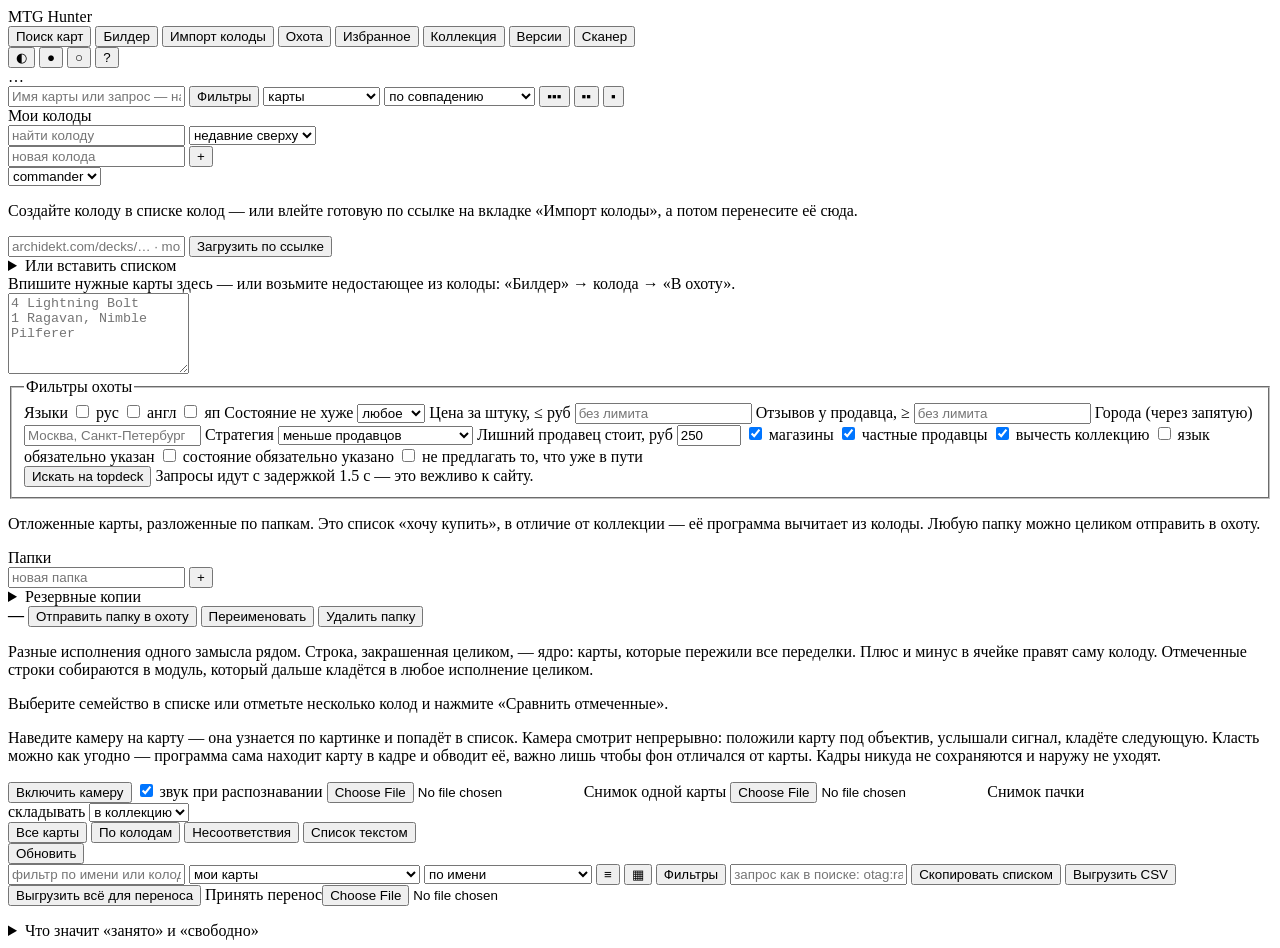
==== web/index.html @ 3e7c7ad5 "Перенос, сборка из списка и сканер в колоду -- по местам, где их ищут Четыре правки по его разбору. " ====
<!doctype html>
<html lang="ru">
<head>
<meta charset="utf-8">
<meta name="viewport" content="width=device-width, initial-scale=1">
<title>MTG Hunter</title>
<link rel="stylesheet" href="/static/style.css">
<script>
/* Тема ставится до отрисовки: если сделать это скриптом в конце страницы,
   светлая тема мигнёт тёмной. Пять строк здесь дешевле этого мига.
   Дальше за тему отвечает applyTheme() в ux.js — тот же ключ, та же логика. */
(function () {
  try {
    var raw = localStorage.getItem("mtgh.theme");
    var mode = raw ? JSON.parse(raw) : "dark";
    document.documentElement.dataset.theme = mode || "dark";
    if (window.matchMedia && matchMedia("(prefers-color-scheme: light)").matches) {
      document.documentElement.classList.add("sys-light");
    }
  } catch (e) {
    document.documentElement.dataset.theme = "dark";
  }
})();
</script>
</head>
<body>

<header class="topbar">
  <div class="brand">MTG&nbsp;Hunter</div>
  <nav class="tabs">
    <button class="tab active" data-tab="search">Поиск карт</button>
    <button class="tab" data-tab="builder">Билдер</button>
    <button class="tab" data-tab="deck">Импорт колоды</button>
    <button class="tab" data-tab="hunt">Охота</button>
    <button class="tab" data-tab="favourites">Избранное</button>
    <button class="tab" data-tab="collection">Коллекция</button>
    <button class="tab" data-tab="family">Версии</button>
    <button class="tab" data-tab="scan">Сканер</button>
  </nav>
  <!-- Тема: три состояния, потому что «как в системе» — это тоже выбор,
       и он должен быть по умолчанию. -->
  <span class="density" id="theme-switch" role="group" aria-label="Тема">
    <button type="button" data-theme="auto" title="как в системе">◐</button>
    <button type="button" data-theme="dark" title="тёмная">●</button>
    <button type="button" data-theme="light" title="светлая">○</button>
  </span>
  <button type="button" id="keys-btn" class="ghost" title="Горячие клавиши (?)">?</button>
  <div class="status" id="status">…</div>
</header>

<main>

<!-- Что изменилось в этой версии: показывается один раз и закрывается
     насовсем. Внутри main, а не рядом с ним: снаружи полоса не знала бы ни про
     центровку, ни про максимальную ширину страницы. -->
<div id="whatsnew" hidden></div>

<!-- ---------------------------------------------------------------- SEARCH -->
<section class="panel active" id="panel-search">

  <div class="toolbar">
    <input type="text" id="search-q" placeholder="Имя карты или запрос — нажмите / чтобы сюда попасть"
           title="/ — сюда, ↓ — в результаты, стрелки — по картам, Enter — открыть, Esc — назад к запросу"
           autocomplete="off">
    <button id="filters-toggle" class="ghost" aria-expanded="false">Фильтры</button>
    <select id="search-mode" title="Что искать">
      <option value="cards">карты</option>
      <option value="landsets">наборы земель</option>
    </select>
    <select id="search-sort" title="Сортировка">
      <option value="relevance">по совпадению</option>
      <option value="name">по имени</option>
      <option value="cmc">по мана-стоимости ↑</option>
      <option value="cmc_desc">по мана-стоимости ↓</option>
      <option value="released">по новизне</option>
      <option value="rarity">по редкости</option>
      <option value="price">по цене ↓</option>
      <option value="price_asc">по цене ↑</option>
    </select>
    <!-- How many cards fit on screen at once. The default used to show six
         cards out of six hundred on a 1280px laptop. -->
    <span class="density" id="search-density" role="group" aria-label="Размер карточек">
      <button type="button" data-density="tight" title="плотно — больше карт на экране">▪▪▪</button>
      <button type="button" data-density="snug" title="средне">▪▪</button>
      <button type="button" data-density="roomy" title="крупно">▪</button>
    </span>
    <span class="meta grow-right" id="search-meta"></span>
  </div>

  <!-- Visual filter panel. It composes the very same text query shown above,
       so there is one search language, not two diverging ones. -->
  <div class="filters-panel" id="filters-panel" hidden>

    <div class="fgroup">
      <div class="flabel">Цвета</div>
      <div class="colorpicker" id="f-colors">
        <button type="button" class="cbtn" data-c="W" title="Белый">W</button>
        <button type="button" class="cbtn" data-c="U" title="Синий">U</button>
        <button type="button" class="cbtn" data-c="B" title="Чёрный">B</button>
        <button type="button" class="cbtn" data-c="R" title="Красный">R</button>
        <button type="button" class="cbtn" data-c="G" title="Зелёный">G</button>
        <button type="button" class="cbtn" data-c="C" title="Бесцветные">C</button>

      </div>
      <select id="f-colormode">
        <option value=":">включает эти</option>
        <option value="=">ровно эти</option>
        <option value="<=">не больше этих</option>
      </select>
      <label class="tiny"><input type="checkbox" id="f-identity"> искать по цветовой идентичности (для Commander)</label>
    </div>

    <div class="fgroup">
      <div class="flabel">Типы</div>
      <input type="text" id="f-type-input" list="typelist"
             placeholder="Creature, Dragon, Aura… — Enter добавит" autocomplete="off">
      <datalist id="typelist"></datalist>
      <div class="chips" id="f-type-chips"></div>
      <select id="f-typemode">
        <option value="and">все выбранные</option>
        <option value="or">любой из выбранных</option>
      </select>
      <div class="quickadd" id="f-type-quick"></div>
    </div>

    <div class="fgroup">
      <div class="flabel">Мана-стоимость</div>
      <div class="range">
        <input type="number" id="f-cmc-min" min="0" max="20" placeholder="от">
        <span>—</span>
        <input type="number" id="f-cmc-max" min="0" max="20" placeholder="до">
      </div>
      <div class="flabel">Сила / защита</div>
      <div class="range">
        <input type="number" id="f-pow-min" placeholder="сила от">
        <input type="number" id="f-tou-min" placeholder="защита от">
      </div>
    </div>

    <div class="fgroup">
      <div class="flabel">Редкость</div>
      <div class="checks vert" id="f-rarity">
        <label><input type="checkbox" value="common"> обычная</label>
        <label><input type="checkbox" value="uncommon"> необычная</label>
        <label><input type="checkbox" value="rare"> редкая</label>
        <label><input type="checkbox" value="mythic"> мифическая</label>
      </div>
    </div>

    <div class="fgroup">
      <div class="flabel">Формат</div>
      <select id="f-format">
        <option value="">любой</option>
      </select>
      <div class="flabel">Вид печати</div>
      <div class="quickadd" id="f-flags"></div>
    </div>

    <div class="fgroup wide">
      <div class="flabel">Сеты</div>
      <input type="text" id="f-set-input" autocomplete="off"
             placeholder="поиск сета: Secret Lair, Modern Horizons, CLB…">
      <div class="chips" id="f-set-chips"></div>
      <div class="setlist" id="f-set-list"></div>
      <div class="quickadd" id="f-set-quick"></div>
    </div>

    <div class="fgroup wide">
      <div class="flabel">Дропы Secret Lair — поиск по любой карте внутри</div>
      <input type="text" id="f-drop-input" autocomplete="off"
             placeholder="sonic, fallout, spongebob, walking dead…">
      <div class="chips" id="f-drop-chips"></div>
      <div class="setlist" id="f-drop-list"></div>
    </div>

    <div class="fgroup wide">
      <div class="flabel">Назначение карты — рампа, кража существ, удаление…</div>
      <input type="text" id="f-tag-input" autocomplete="off"
             placeholder="поиск по назначению: ramp, theft, tutor, sweeper…">
      <div class="chips" id="f-tag-chips"></div>
      <div class="quickadd" id="f-tag-presets"></div>
      <div class="flabel" style="margin-top:6px">Ключевые слова — дефендеры, полёт, мгновенная скорость…</div>
      <div class="quickadd" id="f-kw-presets"></div>
      <div class="flabel" style="margin-top:6px">Трайблы — драконы, эльфы, зомби…</div>
      <input type="text" id="f-typal-input" autocomplete="off" placeholder="фильтр трайблов: dragon, elf…">
      <div class="setlist" id="f-typal-list"></div>
      <div class="flabel" style="margin-top:6px">Все метки</div>
      <div class="setlist" id="f-tag-list"></div>
    </div>

    <div class="fgroup">
      <div class="flabel">Текст правил содержит</div>
      <input type="text" id="f-oracle" placeholder="draw a card">
      <label class="tiny"><input type="checkbox" id="f-foil"> существует в фойле</label>
      <div class="row tight">
        <button id="filters-apply">Применить</button>
        <button id="filters-reset" class="ghost">Сбросить</button>
      </div>
    </div>

    <details class="help">
    <summary>Синтаксис запроса (панель выше собирает его за вас)</summary>
    <table class="syntax">
    <tr><td><code>t:creature,land</code></td><td>тип; через запятую — «или»</td></tr>
    <tr><td><code>o:"draw a card"</code></td><td>текст правил</td></tr>
    <tr><td><code>c:wu</code> / <code>c=wu</code> / <code>c&lt;=wu</code></td><td>включает / ровно / не больше</td></tr>
    <tr><td><code>id&lt;=abzan</code></td><td>цветовая идентичность (можно именем: <code>esper</code>, <code>jund</code>)</td></tr>
    <tr><td><code>cmc&gt;=3</code> <code>mv&lt;5</code></td><td>мана-стоимость</td></tr>
    <tr><td><code>r:rare,mythic</code></td><td>редкость</td></tr>
    <tr><td><code>s:clb,m10</code></td><td>сеты по коду</td></tr>
    <tr><td><code>f:modern</code></td><td>легально; <code>banned:legacy</code></td></tr>
    <tr><td><code>pow&gt;=4</code> <code>tou&lt;2</code></td><td>сила / защита</td></tr>
    <tr><td><code>is:foil</code></td><td>существует в фойле</td></tr>
    <tr><td><code>s:secretlair</code></td><td>вся группа Secret Lair (5 сетов)</td></tr>
    <tr><td><code>is:borderless</code> <code>is:showcase</code></td><td>особая печать</td></tr>
    <tr><td><code>cn&gt;=2081 cn&lt;=2087</code></td><td>диапазон номеров — так задаётся дроп</td></tr>
    <tr><td><code>released:2025-07-14</code></td><td>дата выхода печати</td></tr>
    <tr><td><code>otag:ramp</code></td><td>назначение карты; включает дочерние метки</td></tr>
    <tr><td><code>otag:theft-creature</code></td><td>кража существ; <code>otag:sweeper</code> — масс-удаление</td></tr>
    <tr><td>любые слова</td><td>имя (рус/англ, включая имена сторон) или текст карты</td></tr>
    </table>
    </details>

  </div>

  <div class="grid" id="search-results"></div>
  <div class="row center"><button id="search-more" class="ghost" hidden>Показать ещё</button></div>
</section>

<!-- --------------------------------------------------------------- BUILDER -->
<section class="panel" id="panel-builder">
  <div class="favlayout">
    <aside class="favside">
      <div class="flabel">Мои колоды</div>
      <!-- Колод становится много, и ветки одного замысла идут подряд:
           список без поиска и сортировки превращается в свалку. -->
      <div class="row tight decktools">
        <input type="text" id="bd-decksearch" placeholder="найти колоду"
               autocomplete="off">
        <select id="bd-decksort" title="Как разложить список">
          <option value="recent">недавние сверху</option>
          <option value="name">по имени</option>
          <option value="size">по числу карт</option>
          <option value="format">по формату</option>
        </select>
      </div>
      <div id="bd-decks"></div>
      <form class="row tight" id="bd-newdeck-form">
        <input type="text" id="bd-newdeck" placeholder="новая колода" autocomplete="off">
        <button type="submit">+</button>
      </form>
      <select id="bd-newformat" title="Формат новой колоды">
        <option value="commander">commander</option>
        <option value="modern">modern</option>
        <option value="pioneer">pioneer</option>
        <option value="legacy">legacy</option>
        <option value="vintage">vintage</option>
        <option value="standard">standard</option>
        <option value="pauper">pauper</option>
        <option value="premodern">premodern</option>
      </select>
    </aside>

    <div class="favmain" id="bd-editor" hidden>
      <div class="row">
        <input type="text" id="bd-name" class="bd-title" autocomplete="off">
        <select id="bd-format" title="Формат"></select>
        <span class="meta" id="bd-count"></span>
        <span style="flex:1"></span>
        <button id="bd-delete" class="ghost">Удалить колоду</button>
      </div>

      <!-- Перенос стоял только в «Коллекции», хотя уносит и колоды. Тот, кому
           нужны колоды, ищет их здесь -- и не находил. Кнопки те же самые:
           одно действие, два места, где его ищут. -->
      <div class="row tight wrap" id="bd-transfer">
        <button type="button" class="ghost" id="transfer-save-bd"
                title="Колоды, коллекция и избранное одним файлом — перенести на другой компьютер">Выгрузить всё для переноса</button>
        <label class="ghost filebtn" title="Принять файл переноса с другого устройства">Принять перенос<input
          type="file" id="transfer-load-bd" accept=".json"></label>
        <span class="hint">файл уносит колоды, коллекцию и избранное</span>
      </div>

      <div class="toolbar">
        <input type="text" id="bd-add" placeholder="добавить карту — начните вводить имя" autocomplete="off">
        <select id="bd-section" title="Куда добавить">
          <option value="main">в мейн</option>
          <option value="commander">в командиры</option>
          <option value="side">в сайд</option>
          <option value="maybe">под вопросом</option>
        </select>
        <input type="text" id="bd-category" placeholder="категория (рампа…)" autocomplete="off" style="max-width:190px">
      </div>
      <div class="setlist" id="bd-suggest"></div>

      <div class="row tight">
        <button id="bd-prices">Обновить цены с topdeck</button>
        <button id="bd-prices-missing" class="ghost">Только новые</button>
        <span class="meta" id="bd-pricestat"></span>
      </div>

      <div id="bd-stats"></div>
      <div id="bd-problems"></div>

      <!-- Suggestions, offered once per deck and then only if you asked for
           them: one line under the statistics, never a dialogue. -->
      <div id="bd-advice" hidden></div>

      <div class="toolbar">
        <input type="text" id="bd-filter" placeholder="фильтр по колоде" autocomplete="off">
        <select id="bd-group" title="Как разложить список">
          <option value="type">по типу карт</option>
          <option value="category">по категориям</option>
          <option value="cmc">по мана-стоимости</option>
          <option value="color">по цвету</option>
          <option value="price">по цене</option>
          <option value="rarity">по редкости</option>
          <option value="keyword">по ключевому слову</option>
          <option value="none">без группировки</option>
        </select>
        <select id="bd-sortin" title="Сортировка внутри группы">
          <option value="name">по имени</option>
          <option value="cmc">по мана-стоимости</option>
          <option value="price_desc">дороже сначала</option>
          <option value="missing">сначала нехватка</option>
        </select>
        <select id="bd-view" title="Как показывать колоду">
          <option value="columns" selected>стопками</option>
          <option value="grid">картинками</option>
          <option value="rows">таблицей</option>
          <option value="compact">компактно</option>
          <option value="text">текстом</option>
        </select>
        <!-- Same idea as in search: how much of the deck fits on screen. -->
        <button type="button" id="bd-layout-btn" class="ghost" hidden
                title="Разложить категории по колонкам">Колонки…</button>
        <button type="button" id="bd-stats-toggle" class="ghost"
                title="Свернуть статистику — список карт начнётся выше">Статистика</button>
        <span class="density" id="bd-density" role="group" aria-label="Размер строк и картинок">
          <button type="button" data-bddensity="tight" title="плотно — вся колода на экране">▪▪▪</button>
          <button type="button" data-bddensity="snug" title="средне">▪▪</button>
          <button type="button" data-bddensity="roomy" title="крупно">▪</button>
        </span>
      </div>

      <!-- Три названные группы вместо двенадцати равновесных кнопок.
           Раньше это был ряд из двенадцати дверей одного вида, за которыми
           скрываются принципиально разные вещи -- покупка, симулятор игры и
           разбор, -- и выбор занимал больше времени, чем само действие. На
           телефоне ряд переносился на пять строк.

           Подписи укорочены: «Разложить по категориям автоматически» было
           втрое длиннее соседей и ломало ряд в одиночку. -->
      <!-- Меню карты открывается правой кнопкой и значком «…» в её углу, и до
           этой строки про него не было сказано нигде: ни подписи, ни видимой
           кнопки, пока не наведёшь мышь. А количество, раздел и «убрать»
           живут только там: в колоночном виде щелчок по карте открывает её
           окно, где есть одно «добавить». -->
      <p class="meta" id="bd-menu-hint">Правой кнопкой по карте — или значок
      «…» в её углу: количество, раздел, в охоту, убрать.</p>
      <div class="row tight quickadd bdacts" id="bd-actions">
        <span class="actgroup">
          <b class="actgname">Собрать</b>
          <button type="button" data-act="hunt" title="Недостающее из колоды — в список охоты">В охоту</button>
          <button type="button" data-act="fav" title="Недостающее из колоды — в избранное">В избранное</button>
          <button type="button" data-act="export" title="Скопировать колоду списком «количество имя»">Списком</button>
          <button type="button" data-act="file" title="Скачать эту колоду файлом — отдать другому человеку">Файлом</button>
          <button type="button" data-act="autocat" title="Разложить карты по категориям автоматически">Категории</button>
        </span>
        <span class="actgroup">
          <b class="actgname">Сыграть</b>
          <button type="button" data-act="playtest" title="Разыграть партию руками: рука, муллиган, ходы">Плейтест</button>
          <button type="button" data-act="goldfish" title="Тысяча партий без соперника: как часто идёт земля, сколько рук играбельны">Голдфишинг: партии без соперника</button>
        </span>
        <span class="actgroup">
          <b class="actgname" title="Посмотреть, что за колода получилась: сила, манабаза, форматы, комбо">Изучить</b>
          <button type="button" data-act="analysis" title="Сила, соль, цена, командирский бракет, ход победы">Разбор</button>
          <button type="button" data-act="gaps" title="Чего колоде не хватает по меркам её формата — и какими картами это добрать">Нехватки</button>
          <button type="button" data-act="manabase" title="Сколько источников цвета нужно и чем их добрать">Манабаза</button>
          <button type="button" data-act="formats" title="Под какие форматы подходит и что мешает">Форматы</button>
          <button type="button" data-act="combos" title="Комбо, которые уже собраны или почти собраны">Комбо</button>
          <button type="button" data-act="recommend" title="Что обычно играют с этим командиром — по данным EDHREC">Предложка: что добавить</button>
        </span>
      </div>

      <!-- Which category goes in which column. Dragging the tiles here is how
           the stacks view is arranged; the layout lives in this browser. -->
      <!-- Под какие форматы колода подходит, что мешает и чем это
           заменить. Считается по локальной базе, наружу ничего не идёт. -->
      <div id="bd-formats" hidden></div>
      <div id="bd-manabase" hidden></div>

      <!-- Сила, соль, цена и командирский бракет -- и из чего всё это
           сложено. Ни одного числа без слагаемых: балл, который нельзя
           развернуть, нельзя и оспорить. -->
      <div id="bd-analysis" hidden></div>

      <!-- Чего колоде не хватает по меркам формата и чем это добрать.
           Предложения -- в цвета колоды, и кладутся одной кнопкой. -->
      <div id="bd-gaps" hidden></div>

      <div id="bd-layout" hidden></div>

      <!-- Появляется, когда отмечены карты: убрать десяток карт по одной --
           это десять подтверждений вместо одного. -->
      <div class="row tight bdbulk" id="bd-bulk" hidden></div>

      <div id="bd-cards"></div>

      <!-- Куда бросить карту, если такой секции в колоде ещё нет.
           Показывается только на время перетаскивания. -->
      <div id="bd-dock" aria-hidden="true">
        <span class="meta">перенести в:</span>
        <span class="dockzone" data-section="commander">Командир</span>
        <span class="dockzone" data-section="main">Основную колоду</span>
        <span class="dockzone" data-section="side">Сайдборд</span>
        <span class="dockzone" data-section="maybe">Под вопросом</span>
      </div>

      <details class="help">
        <summary>Версии колоды и импорт</summary>
        <div class="row tight">
          <input type="text" id="bd-version-label" placeholder="метка версии" autocomplete="off" style="max-width:220px">
          <button id="bd-save-version">Сохранить версию</button>
          <!-- Версия -- это «вдоль»: было и стало. Ответвление -- «поперёк»:
               второе исполнение того же замысла, которое дальше живёт само. -->
          <button id="bd-branch" class="ghost">Ответвить вариант</button>
        </div>
        <div class="row tight">
          <input type="text" id="bd-family" placeholder="семейство — к какому замыслу относится"
                 autocomplete="off" style="max-width:320px">
          <span class="meta">колоды одного семейства сравниваются на вкладке «Версии»</span>
        </div>
        <div id="bd-versions"></div>
        <div class="row tight">
          <input type="text" id="bd-import-url" placeholder="или влить колоду по ссылке / списком">
          <button id="bd-import">Влить</button>
        </div>
        <textarea id="bd-import-text" rows="4" placeholder="4 Lightning Bolt&#10;1 Sol Ring"></textarea>
      </details>
    </div>

    <!-- Два разных положения, и раньше оба показывали одну фразу: «создайте
         колоду» при девяти заведённых звучит как «у вас ничего нет».
         Текст ставится из builder.js, по числу колод. -->
    <div class="favmain" id="bd-empty">
      <p class="meta" id="bd-empty-text">Создайте колоду в списке колод — или
      влейте готовую по ссылке на вкладке «Импорт колоды», а потом перенесите
      её сюда.</p>
    </div>
  </div>
</section>

<!-- ------------------------------------------------------------------ DECK -->
<section class="panel" id="panel-deck">
  <form class="toolbar" id="deck-url-form">
    <input type="text" id="deck-url" placeholder="archidekt.com/decks/… · moxfield.com/decks/… · mtgtop8.com/event?e=…&d=…">
    <button type="submit">Загрузить по ссылке</button>
  </form>
  <details class="help">
    <summary>Или вставить списком</summary>
    <textarea id="deck-text" rows="10" placeholder="4 Lightning Bolt&#10;2 Sol Ring&#10;&#10;Sideboard&#10;3 Rest in Peace"></textarea>
    <div class="row tight">
      <button id="deck-text-btn">Разобрать список</button>
    </div>
  </details>
  <div class="meta" id="deck-meta"></div>
  <div id="deck-stats"></div>

  <!-- Working with the list: narrow it down, pick what you need, file it away. -->
  <div id="deck-workbench" hidden>
    <div class="toolbar">
      <input type="text" id="deck-search" placeholder="фильтр по имени внутри колоды" autocomplete="off">
      <select id="deck-filter" title="Что показывать">
        <option value="all">все карты</option>
        <option value="missing">только которых не хватает</option>
        <option value="owned">только те, что есть</option>
        <option value="unknown">не распознанные</option>
      </select>
      <select id="deck-sort" title="Сортировка">
        <option value="deck">как в колоде</option>
        <option value="price_desc">дороже сначала</option>
        <option value="price_asc">дешевле сначала</option>
        <option value="name">по имени</option>
        <option value="cmc">по мана-стоимости</option>
        <option value="missing">сначала чего не хватает</option>
      </select>
    </div>

    <div class="row tight quickadd" id="deck-quickselect">
      <button type="button" data-sel="all">выбрать всё</button>
      <button type="button" data-sel="none">снять выбор</button>
      <button type="button" data-sel="missing">только нехватку</button>
      <button type="button" data-sel="expensive">дороже $5</button>
      <button type="button" data-sel="rares">редкие и мифики</button>
      <button type="button" data-sel="invert">инвертировать</button>
    </div>

    <div class="selbar" id="deck-selbar">
      <span id="deck-selinfo">ничего не выбрано</span>
      <span class="hint">клик — выбрать, Shift+клик — диапазон</span>
      <span style="flex:1"></span>
      <select id="deck-target-folder" title="Куда добавить"></select>
      <input type="text" id="deck-new-folder" placeholder="или новый список" autocomplete="off">
      <button id="deck-add-fav">Добавить в список</button>
      <button id="deck-sel-hunt" class="ghost">Выбранное в охоту</button>
    </div>
  </div>

  <div id="deck-view"></div>

  <div class="row" id="deck-actions" hidden>
    <!-- Главное действие и первое в ряду. До него вкладка была тупиком:
         колоду с archidekt можно было посмотреть, отфильтровать, отправить в
         охоту -- и нельзя было сделать из неё колоду. Человек тащил список,
         смотрел на него и уходил ни с чем. -->
    <button id="deck-to-builder">Собрать в билдере</button>
    <input type="text" id="deck-build-name" placeholder="имя колоды"
           autocomplete="off" title="По умолчанию — имя из источника">
    <select id="deck-build-format" title="Формат новой колоды">
      <option value="">формат не указан</option>
      <option value="standard">standard</option>
      <option value="pioneer">pioneer</option>
      <option value="modern">modern</option>
      <option value="legacy">legacy</option>
      <option value="vintage">vintage</option>
      <option value="commander">commander</option>
      <option value="pauper">pauper</option>
    </select>
    <button id="deck-into-open" class="ghost"
            title="Добавить карты к колоде, открытой в билдере">Влить в открытую колоду</button>
    <button id="deck-to-hunt" class="ghost">Всю колоду в охоту</button>
    <button id="deck-export" class="ghost">Скопировать списком</button>
  </div>
</section>

<!-- ------------------------------------------------------------------ HUNT -->
<section class="panel" id="panel-hunt">
  <!-- Вкладки «Колода» в программе нет: есть «Билдер» и «Импорт колоды».
       Указывать на то, чего нет, хуже, чем не указывать вовсе. -->
  <div class="meta" id="hunt-source">Впишите нужные карты здесь — или возьмите
  недостающее из колоды: «Билдер» → колода → «В охоту».</div>
  <textarea id="hunt-wants" rows="5" placeholder="4 Lightning Bolt&#10;1 Ragavan, Nimble Pilferer"></textarea>

  <fieldset class="filters">
    <legend>Фильтры охоты</legend>
    <div class="filter-grid">
      <label>Языки
        <span class="checks">
          <label><input type="checkbox" class="lang" value="ru"> рус</label>
          <label><input type="checkbox" class="lang" value="en"> англ</label>
          <label><input type="checkbox" class="lang" value="ja"> яп</label>
        </span>
      </label>
      <label>Состояние не хуже
        <select id="f-condition">
          <option value="">любое</option>
          <option value="NM">NM</option>
          <option value="EX">EX</option>
          <option value="LP">LP / SP</option>
          <option value="MP">MP</option>
          <option value="HP">HP</option>
        </select>
      </label>
      <label>Цена за штуку, ≤ руб
        <input type="number" id="f-maxprice" min="0" step="10" placeholder="без лимита">
      </label>
      <label>Отзывов у продавца, ≥
        <input type="number" id="f-refs" min="0" step="1" placeholder="без лимита">
      </label>
      <label>Города (через запятую)
        <input type="text" id="f-cities" placeholder="Москва, Санкт-Петербург">
      </label>
      <label title="«Меньше продавцов» тратит на избежание лишнего продавца ровно столько, сколько он стоит в поле рядом, и ни рубля сверх.">Стратегия
        <select id="f-strategy">
          <option value="sellers">меньше продавцов</option>
          <option value="price">минимальная цена за карту</option>
        </select>
      </label>
      <!-- Что стоит лишний продавец: пересылка, переписка, ещё одна посылка.
           План доплачивает до этой суммы, чтобы не брать ещё одного, и больше
           не доплачивает: раньше он экономил продавцов любой ценой. -->
      <label title="Во сколько обходится один лишний продавец: пересылка и ожидание. План доплатит до этой суммы, чтобы обойтись без него, и ни рубля сверх.">Лишний продавец стоит, руб
        <input type="number" id="f-sellerfee" min="0" max="5000" step="50" value="250">
      </label>
      <label class="inline"><input type="checkbox" id="f-shops" checked> магазины</label>
      <label class="inline"><input type="checkbox" id="f-users" checked> частные продавцы</label>
      <label class="inline"><input type="checkbox" id="f-collection" checked> вычесть коллекцию</label>
      <label class="inline"><input type="checkbox" id="f-needlang"> язык обязательно указан</label>
      <label class="inline"><input type="checkbox" id="f-needcond"> состояние обязательно указано</label>
      <!-- Заказанное и ещё не полученное: по умолчанию всё равно ищем, потому
           что карта в пути -- это не карта на руках. -->
      <label class="inline" title="Не искать копии, которые уже заказаны и едут"><input
        type="checkbox" id="f-skip-ordered"> не предлагать то, что уже в пути</label>
    </div>
    <!-- Профили: набор фильтров под именем, переключение одним нажатием. -->
    <div id="hunt-profiles"></div>
    <div class="row tight">
      <button id="hunt-btn">Искать на topdeck</button>
      <span class="hint">Запросы идут с задержкой 1.5 с — это вежливо к сайту.</span>
    </div>
  </fieldset>

  <div class="meta" id="hunt-meta"></div>
  <!-- Card-level decisions: how many copies, and what you decided not to buy.
       Offer-level refusals sit in the plan rows themselves. -->
  <div id="hunt-choices" hidden></div>
  <div class="row" id="hunt-actions" hidden>
    <button id="hunt-copy-all" class="ghost">Скопировать все сообщения</button>
    <button id="hunt-export" class="ghost">Выгрузить план текстом</button>
  </div>
  <div id="hunt-orders"></div>
  <!-- Add one more card to an order that already exists: see it at the sellers
       we are already buying from first, and only then anywhere else. -->
  <div id="hunt-addbox" hidden>
    <div class="row tight wrap">
      <b>Докинуть карту:</b>
      <input type="text" id="hunt-add" placeholder="имя карты" autocomplete="off">
      <input type="number" id="hunt-add-qty" min="1" max="20" value="1" title="сколько штук">
      <span class="hint">сначала посмотрим, у кого она есть — в заказ попадёт только после вашего выбора</span>
    </div>
    <div class="setlist" id="hunt-suggest"></div>
    <div id="hunt-lookup"></div>
  </div>

  <div id="hunt-plan"></div>
  <div id="hunt-rejected"></div>
</section>

<!-- ------------------------------------------------------------ FAVOURITES -->
<section class="panel" id="panel-favourites">
  <p class="meta">Отложенные карты, разложенные по папкам. Это список «хочу купить»,
  в отличие от коллекции — её программа вычитает из колоды. Любую папку можно
  целиком отправить в охоту.</p>

  <div class="favlayout">
    <aside class="favside">
      <div class="flabel">Папки</div>
      <div id="fav-folders"></div>
      <form class="row tight" id="fav-newfolder-form">
        <input type="text" id="fav-newfolder" placeholder="новая папка" autocomplete="off">
        <button type="submit">+</button>
      </form>

      <details class="help" id="fav-backups-box">
        <summary>Резервные копии</summary>
        <p class="meta">Снимок пишется перед каждым изменением. Любое случайное
        удаление можно откатить.</p>
        <div id="fav-backups"></div>
      </details>
    </aside>

    <div class="favmain">
      <div class="row" id="fav-toolbar">
        <b id="fav-title">—</b>
        <span class="meta" id="fav-summary"></span>
        <span style="flex:1"></span>
        <button id="fav-to-hunt">Отправить папку в охоту</button>
        <button id="fav-rename" class="ghost">Переименовать</button>
        <button id="fav-delete" class="ghost">Удалить папку</button>
      </div>
      <div id="fav-cards"></div>
    </div>
  </div>
</section>

<!-- ------------------------------------------------------------ COLLECTION -->
<!-- -------------------------------------------------------------- FAMILY -->
<section class="panel" id="panel-family">

  <p class="meta">Разные исполнения одного замысла рядом. Строка, закрашенная
  целиком, — ядро: карты, которые пережили все переделки. Плюс и минус в
  ячейке правят саму колоду. Отмеченные строки собираются в модуль, который
  дальше кладётся в любое исполнение целиком.</p>

  <div class="famlayout">
    <aside class="famside">
      <div id="fam-side"></div>
      <div id="fam-modules"></div>
    </aside>
    <div class="fammain">
      <!-- Вопросы ко всей группе разом: чем эти колоды отличаются как колоды,
           как они стартуют и сколько стоит их завести. -->
      <div class="row tight wrap" id="fam-groupbar" hidden>
        <b>Вся группа:</b>
        <button type="button" class="ghost" data-group="specs">Спеки рядом</button>
        <button type="button" class="ghost" data-group="hands">Руки рядом</button>
        <button type="button" class="ghost" data-group="buy">Что докупить</button>
      </div>
      <div id="fam-group" hidden></div>

      <div id="fam-main">
        <p class="meta">Выберите семейство в списке или отметьте несколько колод и
        нажмите «Сравнить отмеченные».</p>
      </div>
    </div>
  </div>

</section>

<!-- ------------------------------------------------------------- SCANNER -->
<section class="panel" id="panel-scan">

  <p class="meta">Наведите камеру на карту — она узнается по картинке и попадёт
  в список. Камера смотрит непрерывно: положили карту под объектив, услышали
  сигнал, кладёте следующую. Класть можно как угодно — программа сама находит
  карту в кадре и обводит её, важно лишь чтобы фон отличался от карты. Кадры
  никуда не сохраняются и наружу не уходят.</p>

  <div id="scan-dbstate" class="scanstate" hidden></div>
  <div id="scan-note" class="scanstate" hidden></div>

  <div class="row tight">
    <button id="scan-start">Включить камеру</button>
    <label class="inline"><input type="checkbox" id="scan-sound" checked> звук
      при распознавании</label>
    <label class="inline filebtn">
      <input type="file" id="scan-file" accept="image/*" capture="environment">
      <span>Снимок одной карты</span>
    </label>
    <!-- Пачка внахлёст: одна фотография вместо двухсот наведений камерой.
         Читается имя, а не арт, -- арта на такой фотографии не видно. -->
    <label class="inline filebtn">
      <input type="file" id="scan-pilefile" accept="image/*" capture="environment">
      <span>Снимок пачки</span>
    </label>
    <span class="meta grow-right" id="scan-count"></span>
  </div>

  <div id="scan-stage" hidden>
    <div class="scanview">
      <video id="scan-video" muted playsinline></video>
      <!-- Обводка найденной карты. Рамка под ней -- подсказка на случай, когда
           карту в кадре не нашли: тогда её кладут в рамку, как раньше. -->
      <div id="scan-outline"></div>
      <div class="scanframe"></div>
    </div>
    <div id="scan-live" class="scanlive"></div>
    <canvas id="scan-canvas" hidden></canvas>
  </div>

  <!-- Куда складывать узнанное -- здесь, вплотную к кнопке, которой это
       решение исполняется. Стояло наверху, в ряду настроек камеры: решение
       принимается в конце, когда карты уже распознаны, а выбор был в начале,
       рядом с кнопкой «включить камеру». Человек его не находил и считал,
       что сканер умеет только в коллекцию.

       Коллекция -- по умолчанию, но сканируют и под колоду: разобрал
       коробку, собрал дечку. -->
  <div class="row tight" id="scan-where">
    <label class="inline">складывать
      <select id="scan-target" title="Куда попадут узнанные карты">
        <option value="">в коллекцию</option>
      </select>
    </label>
    <label class="inline" id="scan-section-box" hidden>в секцию
      <select id="scan-section">
        <option value="main">основная</option>
        <option value="side">сайдборд</option>
        <option value="maybe">под вопросом</option>
        <option value="commander">командир</option>
      </select>
    </label>
    <span class="meta" id="scan-where-note"></span>
  </div>

  <div class="row tight" id="scan-actions" hidden>
    <button id="scan-tocollection">Добавить всё в коллекцию</button>
    <button id="scan-tohunt" class="ghost">Отправить в охоту</button>
    <button id="scan-copy" class="ghost">Скопировать списком</button>
    <button id="scan-clear" class="ghost">Очистить</button>
  </div>

  <div id="scan-pile" hidden></div>

  <div id="scan-found"></div>

</section>

<section class="panel" id="panel-collection">

  <!-- Коллекция -- это не список карт, а учёт: что есть, что уже лежит в
       собранных колодах и что свободно. Поэтому вкладки, а не одно поле. -->
  <div class="subtabs" id="coll-tabs">
    <button type="button" class="subtab active" data-coll="cards">Все карты</button>
    <button type="button" class="subtab" data-coll="decks">По колодам</button>
    <button type="button" class="subtab" data-coll="conflicts">Несоответствия</button>
    <button type="button" class="subtab" data-coll="text">Список текстом</button>
  </div>

  <div class="row tight">
    <span class="meta" id="coll-summary"></span>
    <span class="grow-right"></span>
    <button type="button" id="coll-refresh" class="ghost">Обновить</button>
  </div>

  <!-- Во сколько коллекция оценивается и как это менялось. Долларовая цена
       лежит в локальной базе, поэтому считается по всей коллекции сразу;
       рублёвая известна только по тем картам, цену которых спрашивали у
       topdeck, и об этом прямо написано. -->
  <div id="coll-worth" class="worth" hidden></div>

  <div class="collview" id="coll-cards">
    <div class="row tight">
      <input type="text" id="coll-filter" placeholder="фильтр по имени или колоде"
             autocomplete="off">
      <select id="coll-only" title="Учёт -- про то, что у вас на руках.
Карты, которых нет, -- это вопрос «чего не хватает», и он отдельным пунктом.">
        <option value="mine">мои карты</option>
        <option value="free">только свободные</option>
        <option value="committed">только занятые колодами</option>
        <option value="missing">нужны колодам, но нет в наличии</option>
        <option value="all">и те, которых нет на руках</option>
      </select>
      <select id="coll-sort">
        <option value="name">по имени</option>
        <option value="owned">сколько есть</option>
        <option value="free">сколько свободно</option>
        <option value="listed">сколько нужно колодам</option>
        <option value="price">по цене в рублях</option>
        <option value="usd">по цене в долларах</option>
        <option value="worth">по стоимости стопки</option>
        <option value="rarity">по редкости</option>
        <option value="set">по сету</option>
      </select>
      <span class="density" id="coll-view" role="group" aria-label="Вид">
        <button type="button" data-view="rows" title="строками — видно числа">≡</button>
        <button type="button" data-view="tiles" title="плитками — видно карты">▦</button>
      </span>
      <button type="button" class="ghost" id="coll-filters-toggle"
              aria-expanded="false">Фильтры</button>
      <input type="text" id="coll-q" autocomplete="off"
             placeholder="запрос как в поиске: otag:ramp t:creature s:mh2"
             title="Тот же язык, что и в поиске: otag:ramp, t:artifact, c>=2, s:mh2, r:mythic">
      <span class="grow-right"></span>
      <button type="button" class="ghost" id="coll-copy">Скопировать списком</button>
      <button type="button" class="ghost" id="coll-csv">Выгрузить CSV</button>
      <!-- Перенос на другое устройство. Отдельно от CSV и «списком»: те
           форматы для чтения глазами и для таблиц, а этот -- чтобы на втором
           компьютере получилось то же самое, вместе с колодами, печатями и
           избранным. -->
      <button type="button" class="ghost" id="transfer-save"
              title="Коллекция, колоды и избранное одним файлом — перенести на другой компьютер">Выгрузить всё для переноса</button>
      <label class="ghost filebtn" title="Принять файл переноса с другого устройства">Принять перенос<input
        type="file" id="transfer-load" accept=".json"></label>
    </div>

    <!-- Сюда переезжает панель фильтров поиска: она одна на программу, и
         вопросы к коллекции ровно те же -- цвет, тип, назначение, сет,
         редкость, ключевые слова, исполнение. Заводить второй набор значило бы
         разойтись с поиском на первом же новом фильтре. -->
    <div id="coll-filters-host"></div>
    <p class="meta" id="coll-found"></p>

    <!-- Что значат столбцы. Свёрнуто: кто понял -- не спотыкается, кто не
         понял -- находит объяснение там же, где вопрос. -->
    <details class="help" id="coll-legend">
      <summary>Что значит «занято» и «свободно»</summary>
      <p class="meta"><b>Собранная колода</b> — та, что лежит собранной в
      коробке, а не только записана. Отмечается галочкой «собрана» на вкладке
      «По колодам».</p>
      <p class="meta"><b>Есть</b> — сколько копий у вас на руках.
      <b>Занято</b> — сколько из них лежит в собранных колодах: другим колодам
      они не достанутся. <b>Свободно</b> = есть − занято: столько можно
      положить в новую колоду прямо сейчас.</p>
      <p class="meta">Отрицательное «свободно» значит, что собранные колоды
      претендуют на карту, которой столько нет, — это видно на вкладке
      «Несоответствия».</p>
    </details>

    <div id="coll-list"></div>
    <button type="button" class="ghost" id="coll-top" hidden
            title="В начало списка">↑ наверх</button>
  </div>

  <div class="collview" id="coll-decks" hidden></div>

  <div class="collview" id="coll-conflicts" hidden></div>

  <div class="collview" id="coll-text" hidden>
    <p class="meta">Вставьте коллекцию списком — по строке на карту. Она
    вычитается из колоды, чтобы искать только реально недостающее.</p>
    <textarea id="collection-text" rows="16" placeholder="4 Lightning Bolt&#10;1 Sol Ring&#10;2 Удар Молнии"></textarea>
    <details class="help">
      <summary>Резервные копии коллекции</summary>
      <p class="meta">Снимок пишется перед каждой перезаписью коллекции.</p>
      <div id="coll-backups"></div>
    </details>
    <div class="row">
      <button id="collection-save">Сохранить коллекцию</button>
      <label class="ghost filebtn">Загрузить из файла<input type="file" id="collection-file" accept=".txt,.dek,.csv"></label>
      <span class="meta" id="collection-meta"></span>
    </div>
  </div>

</section>

</main>

<!-- ----------------------------------------------------------------- MODAL -->
<div class="overlay" id="overlay" hidden>
  <div class="modal" id="modal" role="dialog" aria-modal="true">
    <button class="modal-close" id="modal-close" title="Esc">×</button>
    <div id="modal-body"></div>
  </div>
</div>

<!-- ------------------------------------------------------------- GOLDFISH -->
<div class="overlay" id="gf-overlay" hidden>
  <div class="modal" id="gf-modal" role="dialog" aria-modal="true">
    <button class="modal-close" id="gf-close" title="Esc">×</button>
    <h2 id="gf-title">Голдфишинг</h2>
    <div class="row tight">
      <button id="gf-run">Прогнать 1000 раздач</button>
      <select id="gf-games" title="Сколько партий">
        <option value="200">200 партий</option>
        <option value="1000" selected>1000 партий</option>
        <option value="5000">5000 партий</option>
      </select>
      <span style="flex:1"></span>
      <button id="gf-deal" class="ghost">Раздать руку</button>
      <button id="gf-draw" class="ghost">Взять карту</button>
      <button id="gf-mull" class="ghost">Муллиган</button>
      <span class="meta" id="gf-handinfo"></span>
    </div>
    <div id="gf-hand" class="grid"></div>
    <div id="gf-stats"></div>
  </div>
</div>

<div id="toast" class="toast"></div>

<!-- ------------------------------------------------------------- HOTKEYS -->
<!-- Список один и тот же и для показа, и для привязок: описание не может
     разойтись с поведением, если оно из него и берётся. -->
<div class="overlay" id="keys-overlay" hidden>
  <div class="modal" id="keys-modal" role="dialog" aria-modal="true">
    <button class="modal-close" id="keys-close" title="Esc">×</button>
    <h2>Горячие клавиши</h2>
    <div id="keys-body"></div>
  </div>
</div>

<!-- ------------------------------------------------------------- PLAYTEST -->
<!-- Одна партия руками: рука, поле, тапы, розыгрыши. Соперника нет и правил
     программа не знает -- это стол, а не судья. -->
<div class="overlay" id="pt-overlay" hidden>
  <div class="modal wide" id="pt-modal" role="dialog" aria-modal="true">
    <button class="modal-close" id="pt-close" title="Esc">×</button>
    <h2>Плейтест</h2>
    <div id="pt-body"></div>
  </div>
</div>

<!-- --------------------------------------------------------------- COMBOS -->
<!-- Combos from Commander Spellbook: what the deck already has, and what it is
     one card short of -- which is a shopping list. -->
<div class="overlay" id="cb-overlay" hidden>
  <div class="modal wide" id="cb-modal" role="dialog" aria-modal="true">
    <button class="modal-close" id="cb-close" title="Esc">×</button>
    <h2 id="cb-title">Комбо в колоде</h2>

    <div class="row tight wrap" id="cb-controls">
      <label class="inline">показывать
        <select id="cb-missing">
          <option value="0">только готовые комбо</option>
          <option value="1" selected>и те, где не хватает одной карты</option>
          <option value="2">и где не хватает двух</option>
        </select>
      </label>
      <label class="inline"><input type="checkbox" id="cb-commander" checked> только легальные в commander</label>
      <label class="inline" title="Spellbook генерирует варианты механически: 46 тысяч из 108 не стоят ни в одной колоде">
        <input type="checkbox" id="cb-unplayed"> показывать и те, что никто не играет</label>
      <label class="inline" title="Комбо, в котором есть карта вне пула формата колоды, собрать не выйдет">
        <input type="checkbox" id="cb-legal"> только то, что легально в формате колоды</label>
      <span style="flex:1"></span>
      <button id="cb-hunt-missing" class="ghost">Недостающие карты в охоту</button>
      <button id="cb-rebuild" class="ghost" title="Скачать базу комбо заново (27 МБ)">Обновить базу</button>
    </div>

    <div class="meta" id="cb-meta"></div>
    <div id="cb-body"></div>
  </div>
</div>

<!-- ---------------------------------------------------------- SUGGESTIONS -->
<!-- What people actually play with this commander, from EDHREC, joined with
     your collection, your deck and the rouble prices already cached. -->
<div class="overlay" id="rec-overlay" hidden>
  <div class="modal wide" id="rec-modal" role="dialog" aria-modal="true">
    <button class="modal-close" id="rec-close" title="Esc">×</button>
    <h2 id="rec-title">Что добавить в колоду</h2>

    <!-- Deliberately NOT class="tab": app.js binds every .tab on the page to
         the main tab router, and a click here would blank the page behind. -->
    <!-- Первой стоит та, что отвечает на вопрос «что добавить в ЭТУ колоду»
         без всякого командира: читает, чем колода занята, и предлагает по
         каждой теме. Командирская предложка осталась -- она про другое. -->
    <div class="subtabs" id="rec-tabs" role="tablist">
      <button type="button" class="subtab active" data-rectab="ideas">По смыслу колоды</button>
      <button type="button" class="subtab" data-rectab="cards">По командиру</button>
      <button type="button" class="subtab" data-rectab="shape">Форма колоды</button>
      <button type="button" class="subtab" data-rectab="cooccur">Под ваш состав</button>
      <button type="button" class="subtab" data-rectab="themes">Темы и комбо</button>
    </div>

    <div id="rec-pane-ideas">
      <div class="row tight wrap">
        <span class="meta">Порядок</span>
        <select id="ideas-order">
          <option value="fit">сперва ходовые</option>
          <option value="cheap">сперва дешёвые</option>
        </select>
        <button id="ideas-run" class="ghost">Перечитать</button>
        <span class="hint">наружу не ходим: всё из локальной базы</span>
      </div>
      <div class="meta" id="ideas-meta"></div>
      <div id="ideas-body"></div>
    </div>

    <!-- Поле командира -- над тремя вкладками, которым оно нужно: «По
         командиру», «Форма колоды» и «Под ваш состав» все три спрашивают
         EDHREC про командира. Спрятав его внутрь одной вкладки, я получил
         худшее из двух: остальные две по-прежнему требовали командира, а
         поле, на которое они ссылались, с их вкладки исчезло.
         Для вкладки «По смыслу колоды» строка скрывается из JS. -->
    <div class="row tight wrap" id="rec-commander-row">
      <input type="text" id="rec-commander" placeholder="имя командира"
             autocomplete="off" title="По умолчанию берётся командир открытой колоды">
      <button id="rec-run">Показать</button>
      <button id="rec-refresh" class="ghost" title="Запросить EDHREC заново, минуя кеш">Обновить данные</button>
      <span class="hint">нужно вкладкам, которые спрашивают EDHREC про командира</span>
    </div>

    <div id="rec-pane-cards">
    <div class="row tight wrap" id="rec-filters">
      <label class="inline"><input type="checkbox" id="rec-hide-deck" checked> скрыть то, что уже в колоде</label>
      <label class="inline"><input type="checkbox" id="rec-only-missing"> только чего нет у меня</label>
      <label class="inline">не реже чем
        <select id="rec-min-share">
          <option value="0">в любых колодах</option>
          <option value="0.1">в 10% колод</option>
          <option value="0.25">в 25% колод</option>
          <option value="0.5">в половине колод</option>
        </select>
      </label>
      <label class="inline">порядок
        <select id="rec-sort">
          <option value="edhrec">как на EDHREC</option>
          <option value="share">по доле колод</option>
          <option value="synergy">по синергии</option>
          <option value="rub">дешевле в рублях</option>
          <option value="usd">дешевле в долларах</option>
        </select>
      </label>
      <span style="flex:1"></span>
      <button id="rec-prices-picked" class="ghost"
              title="Спросить topdeck про отмеченные карты — 1.5 с на карту">Узнать цены на отмеченные</button>
      <button id="rec-add-picked" class="ghost">Добавить отмеченные в колоду</button>
      <button id="rec-hunt-picked" class="ghost">Отмеченные в охоту</button>
    </div>

    <div class="meta" id="rec-meta"></div>
    <div id="rec-body"></div>
    </div>

    <!-- Filled from /api/deckshape: the same commander page, read for its
         averages instead of its card lists. -->
    <div id="rec-pane-shape" hidden></div>

    <!-- Выборка реальных колод с Archidekt: качается только по кнопке,
         порциями, и складывается в кеш на диске. -->
    <div id="rec-pane-cooccur" hidden>
      <div class="row tight wrap" id="rec-sample"></div>
      <div id="rec-cooccur-body"></div>
    </div>
    <div id="rec-pane-themes" hidden></div>
  </div>
</div>

<!-- Big card shown while the pointer rests on a tile: reading a card should not
     require opening anything. Filled and positioned by app.js. -->
<div id="hoverpreview" hidden></div>

<script src="/static/dragdrop.js"></script>
<script src="/static/cardmenu.js"></script>
<script src="/static/app.js"></script>
<script src="/static/hunt.js"></script>
<script src="/static/cardmodal.js"></script>
<script src="/static/filters.js"></script>
<script src="/static/tags.js"></script>
<script src="/static/drops.js"></script>
<script src="/static/favourites.js"></script>
<script src="/static/deck_view.js"></script>
<script src="/static/builder.js"></script>
<script src="/static/goldfish.js"></script>
<script src="/static/recommend.js"></script>
<script src="/static/ideas.js"></script>
<script src="/static/combos.js"></script>
<script src="/static/formats.js"></script>
<script src="/static/scan.js"></script>
<script src="/static/holdings.js"></script>
<script src="/static/family.js"></script>
<script src="/static/famgroup.js"></script>
<script src="/static/manabase.js"></script>
<script src="/static/analysis.js"></script>
<script src="/static/gaps.js"></script>
<script src="/static/landsets.js"></script>
<script src="/static/playtest.js"></script>
<script src="/static/ux.js"></script>
<!-- Запуск -- последним: он зовёт то, что объявлено во всех файлах выше. -->
<script src="/static/boot.js"></script>
</body>
</html>
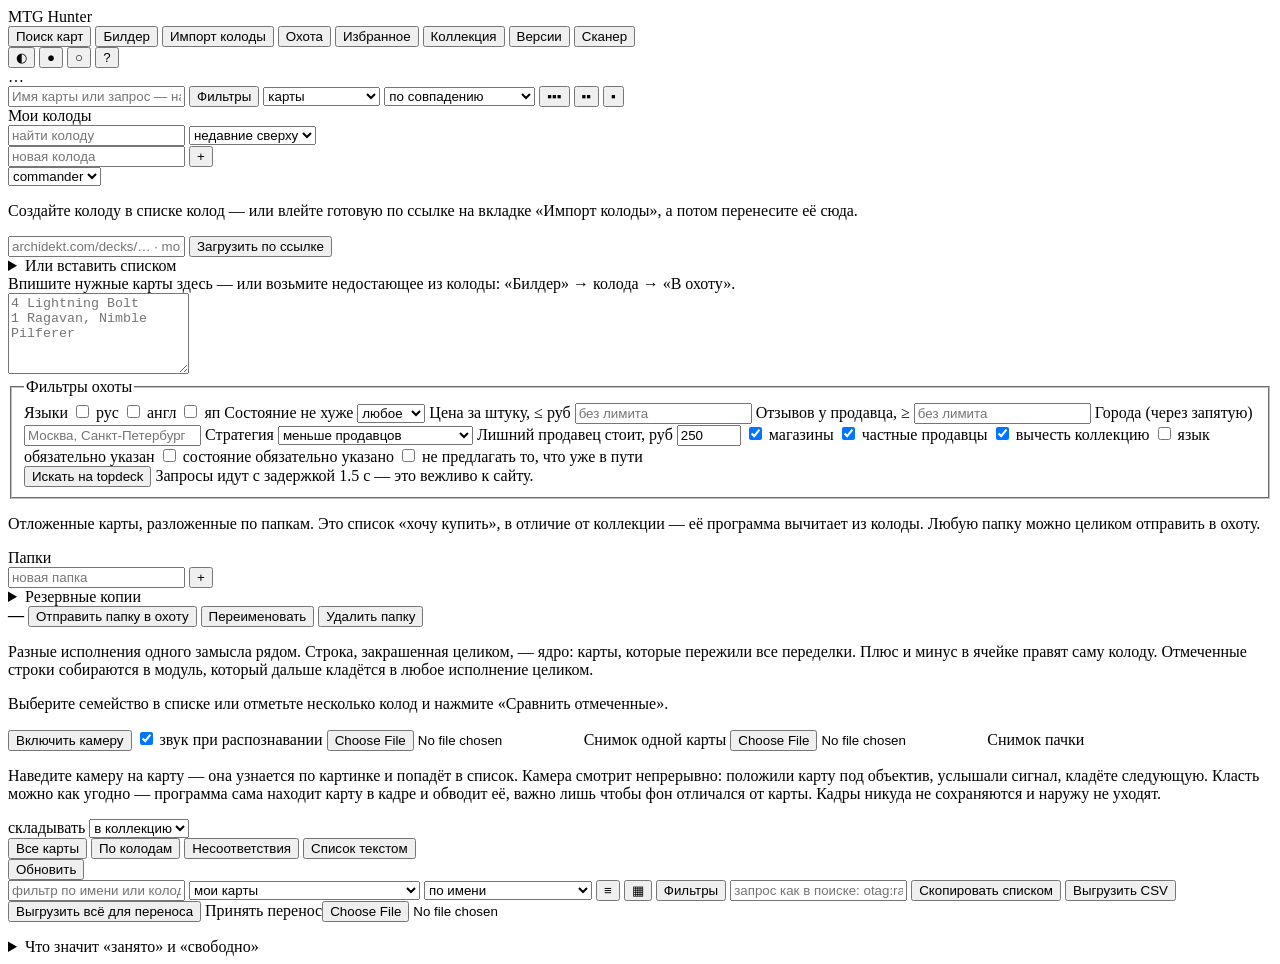
==== commit 9ca87fa8: "Сканер на телефоне: камера на первом экране, строка карты не разъезжается Замер на 390x844: кнопка «" ====
--- a/web/index.html
+++ b/web/index.html
@@ -606,9 +606,15 @@
        Offer-level refusals sit in the plan rows themselves. -->
   <div id="hunt-choices" hidden></div>
   <div class="row" id="hunt-actions" hidden>
+    <!-- Посылка стоит одинаково, одна в ней карта или двадцать. Если
+         продавец уже в плане, добрать у него остальное -- бесплатно по
+         доставке, и это главный способ сэкономить, какой тут вообще есть. -->
+    <button id="hunt-restock">Что ещё есть у этих продавцов</button>
     <button id="hunt-copy-all" class="ghost">Скопировать все сообщения</button>
     <button id="hunt-export" class="ghost">Выгрузить план текстом</button>
   </div>
+  <div id="hunt-restock-box"></div>
+
   <div id="hunt-orders"></div>
   <!-- Add one more card to an order that already exists: see it at the sellers
        we are already buying from first, and only then anywhere else. -->
@@ -700,15 +706,6 @@
 
 <!-- ------------------------------------------------------------- SCANNER -->
 <section class="panel" id="panel-scan">
-
-  <p class="meta">Наведите камеру на карту — она узнается по картинке и попадёт
-  в список. Камера смотрит непрерывно: положили карту под объектив, услышали
-  сигнал, кладёте следующую. Класть можно как угодно — программа сама находит
-  карту в кадре и обводит её, важно лишь чтобы фон отличался от карты. Кадры
-  никуда не сохраняются и наружу не уходят.</p>
-
-  <div id="scan-dbstate" class="scanstate" hidden></div>
-  <div id="scan-note" class="scanstate" hidden></div>
 
   <div class="row tight">
     <button id="scan-start">Включить камеру</button>
@@ -726,6 +723,20 @@
     </label>
     <span class="meta grow-right" id="scan-count"></span>
   </div>
+
+  <!-- Пояснение и состояние базы -- ПОД кнопками. Замер на экране 390x844:
+       пока они стояли выше, кнопка «Включить камеру» оказывалась на 926-й
+       точке, то есть ниже первого экрана: чтобы начать сканировать, надо
+       было листать. Читают это пояснение один раз, а камеру включают
+       каждый раз. -->
+  <p class="meta">Наведите камеру на карту — она узнается по картинке и попадёт
+  в список. Камера смотрит непрерывно: положили карту под объектив, услышали
+  сигнал, кладёте следующую. Класть можно как угодно — программа сама находит
+  карту в кадре и обводит её, важно лишь чтобы фон отличался от карты. Кадры
+  никуда не сохраняются и наружу не уходят.</p>
+
+  <div id="scan-dbstate" class="scanstate" hidden></div>
+  <div id="scan-note" class="scanstate" hidden></div>
 
   <div id="scan-stage" hidden>
     <div class="scanview">
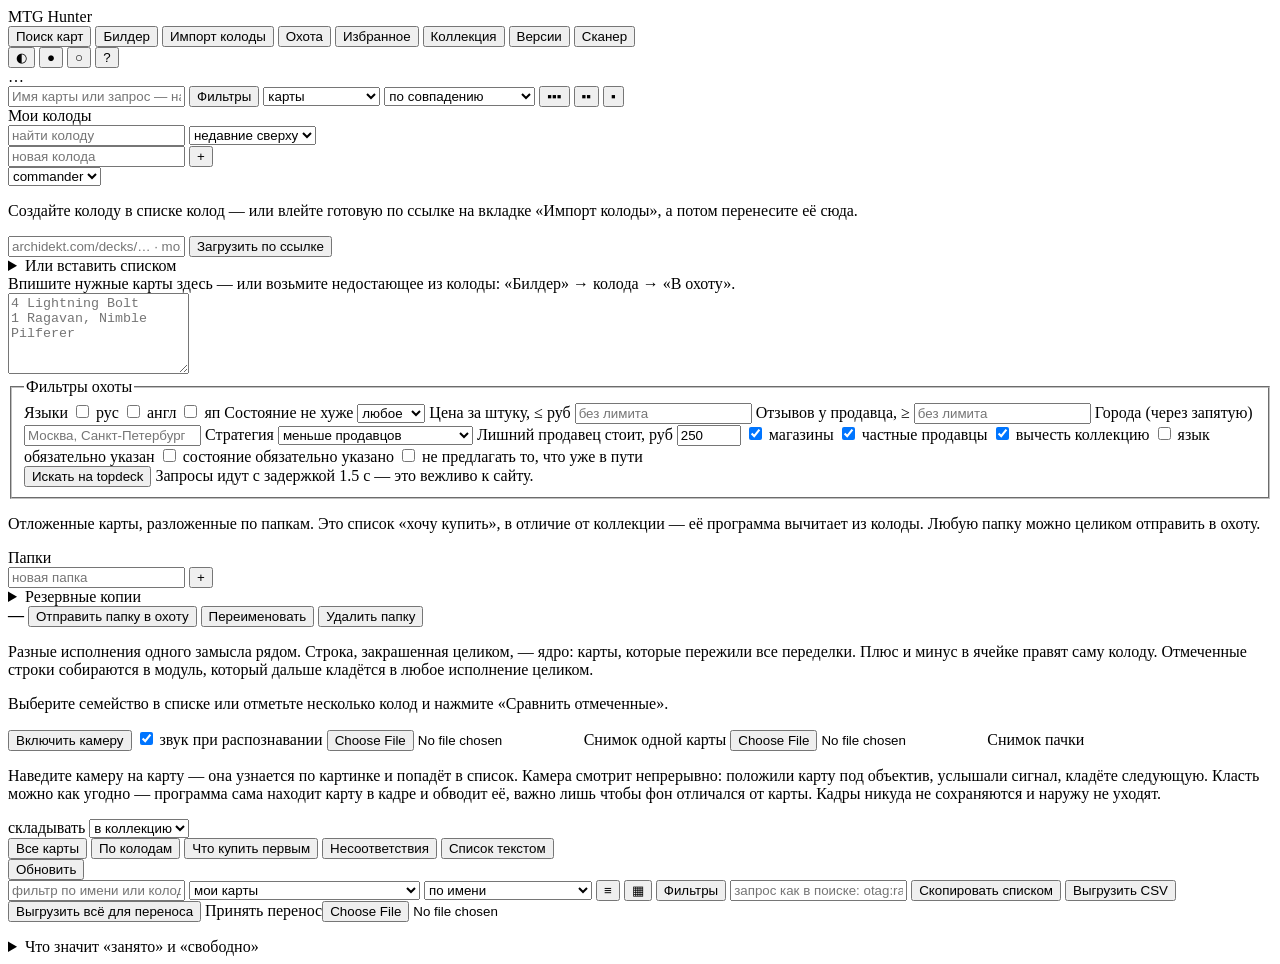
==== commit 1bf42147: "Что купить первым, что лишнее, добор по архетипу Деньги одни, а колод десять. «Чего не хватает» счит" ====
--- a/web/index.html
+++ b/web/index.html
@@ -610,6 +610,12 @@
          продавец уже в плане, добрать у него остальное -- бесплатно по
          доставке, и это главный способ сэкономить, какой тут вообще есть. -->
     <button id="hunt-restock">Что ещё есть у этих продавцов</button>
+    <!-- По умолчанию добор ищет то, что уже записано в колодах и избранном.
+         Этот флажок добавляет к поиску то, что играют в колодах, похожих на
+         ваши, -- по выборке с Archidekt, которая уже лежит на диске. Новых
+         запросов наружу он не делает: читается то, что собрано. -->
+    <label class="inline" title="Искать у продавца ещё и то, что играют в похожих колодах"><input
+      type="checkbox" id="hunt-restock-archetype"> и то, что играют в похожих колодах</label>
     <button id="hunt-copy-all" class="ghost">Скопировать все сообщения</button>
     <button id="hunt-export" class="ghost">Выгрузить план текстом</button>
   </div>
@@ -795,6 +801,7 @@
   <div class="subtabs" id="coll-tabs">
     <button type="button" class="subtab active" data-coll="cards">Все карты</button>
     <button type="button" class="subtab" data-coll="decks">По колодам</button>
+    <button type="button" class="subtab" data-coll="buy">Что купить первым</button>
     <button type="button" class="subtab" data-coll="conflicts">Несоответствия</button>
     <button type="button" class="subtab" data-coll="text">Список текстом</button>
   </div>
@@ -886,6 +893,44 @@
 
   <div class="collview" id="coll-decks" hidden></div>
 
+  <!-- Деньги одни, а колод десять. «Чего не хватает» отвечает про одну
+       колоду; здесь счёт по карте: сколько колод её ждут и во что она
+       обойдётся. Ничего не спрашивается у topdeck -- цены берутся из уже
+       известных. -->
+  <div class="collview" id="coll-buy" hidden>
+    <div class="row tight">
+      <label class="inline"><input type="checkbox" id="buy-assembled"> считать
+        и собранные колоды</label>
+      <label class="inline"><input type="checkbox" id="buy-basics"> показывать
+        базовые земли</label>
+      <span class="grow-right"></span>
+      <button type="button" class="ghost" id="buy-to-hunt">Первые 20 — в охоту</button>
+      <button type="button" class="ghost" id="buy-copy">Скопировать списком</button>
+    </div>
+    <p class="meta" id="buy-summary"></p>
+    <div id="buy-body"></div>
+
+    <!-- Обратная сторона того же вопроса: деньги на нужное чаще всего лежат
+         в той же коробке. Считается только по запросу -- открывать вкладку
+         ради одного списка не значит просить оба. -->
+    <details class="help" id="buy-spare">
+      <summary>А что лишнее — и сколько за это дадут</summary>
+      <div class="row tight">
+        <label class="inline">оставить про запас
+          <select id="spare-keep">
+            <option value="0">ничего</option>
+            <option value="1">по 1 копии</option>
+            <option value="2">по 2 копии</option>
+          </select>
+        </label>
+        <span class="grow-right"></span>
+        <button type="button" class="ghost" id="spare-copy">Скопировать списком</button>
+      </div>
+      <p class="meta" id="spare-summary"></p>
+      <div id="spare-body"></div>
+    </details>
+  </div>
+
   <div class="collview" id="coll-conflicts" hidden></div>
 
   <div class="collview" id="coll-text" hidden>
@@ -1111,6 +1156,7 @@
 <script src="/static/formats.js"></script>
 <script src="/static/scan.js"></script>
 <script src="/static/holdings.js"></script>
+<script src="/static/shopping.js"></script>
 <script src="/static/family.js"></script>
 <script src="/static/famgroup.js"></script>
 <script src="/static/manabase.js"></script>
